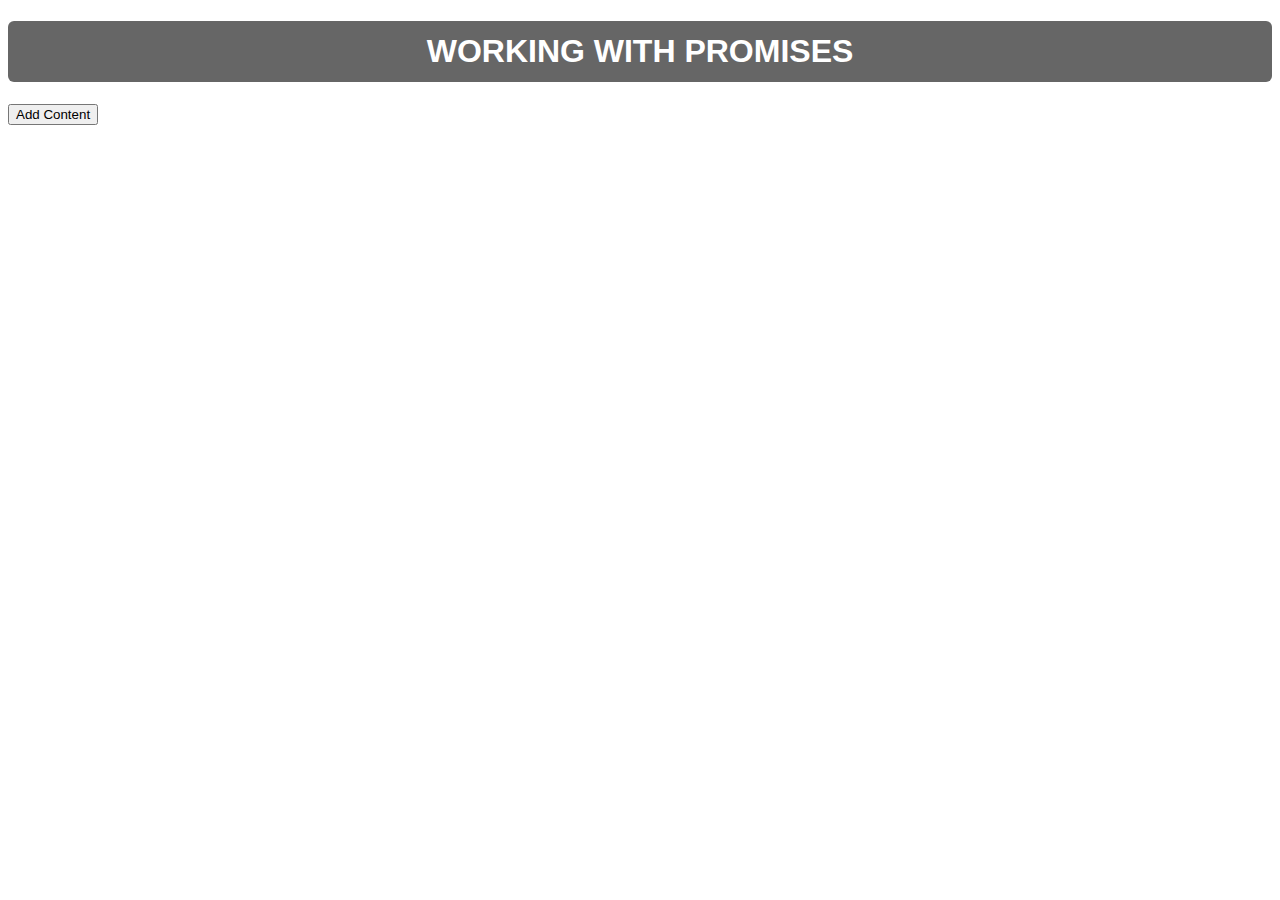
==== 10 Promises/index.html @ 5c251fa2 "Promises" ====
<!DOCTYPE html>
<html lang="en">

<head>
    <meta charset="UTF-8">
    <meta name="viewport" content="width=device-width, initial-scale=1.0">
    <title>Promises</title>
    <link rel="stylesheet" href="./style.css">
</head>

<body>
    <h1>Working with Promises</h1>
    <input type="button" id="testBtn" value="Add Content" />

    <p id="resultBlock"></p>
    <p id="textBlock"></p>

    <script src="./main.js"></script>
</body>

</html>
---- 10 Promises/style.css ----
html {
    font-family: Arial, Helvetica, sans-serif;
}

h1 {
    text-align: center;
    background-color: rgb(102, 102, 102);
    color: white;
    padding: 12px;
    border-radius: 6px;
    text-transform: uppercase;
}
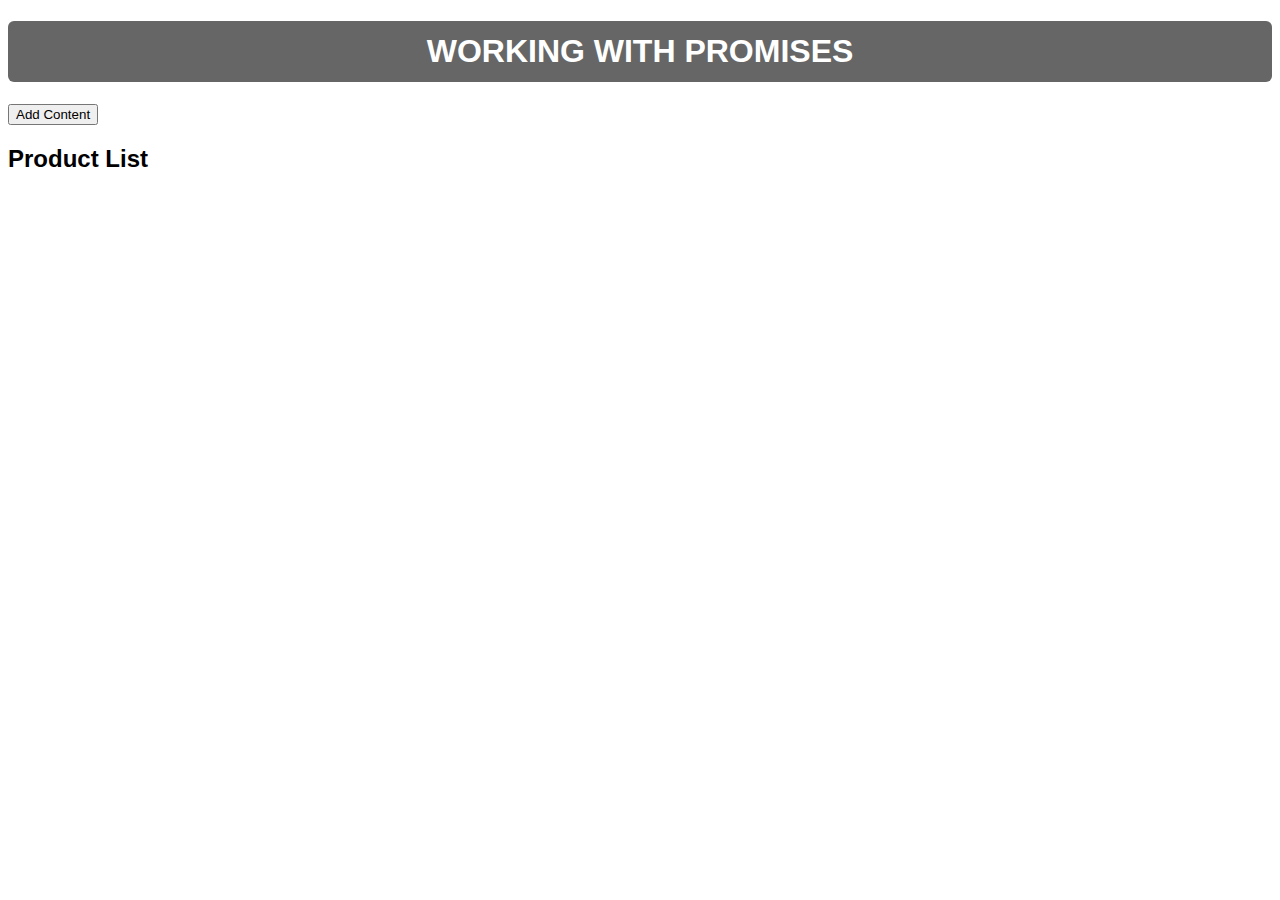
==== commit bcf1d2e6: "Product list" ====
--- a/10 Promises/index.html
+++ b/10 Promises/index.html
@@ -15,6 +15,11 @@
     <p id="resultBlock"></p>
     <p id="textBlock"></p>
 
+    <h2>Product List</h2>
+    <ul class="product-list">
+
+    </ul>
+
     <script src="./main.js"></script>
 </body>
 
